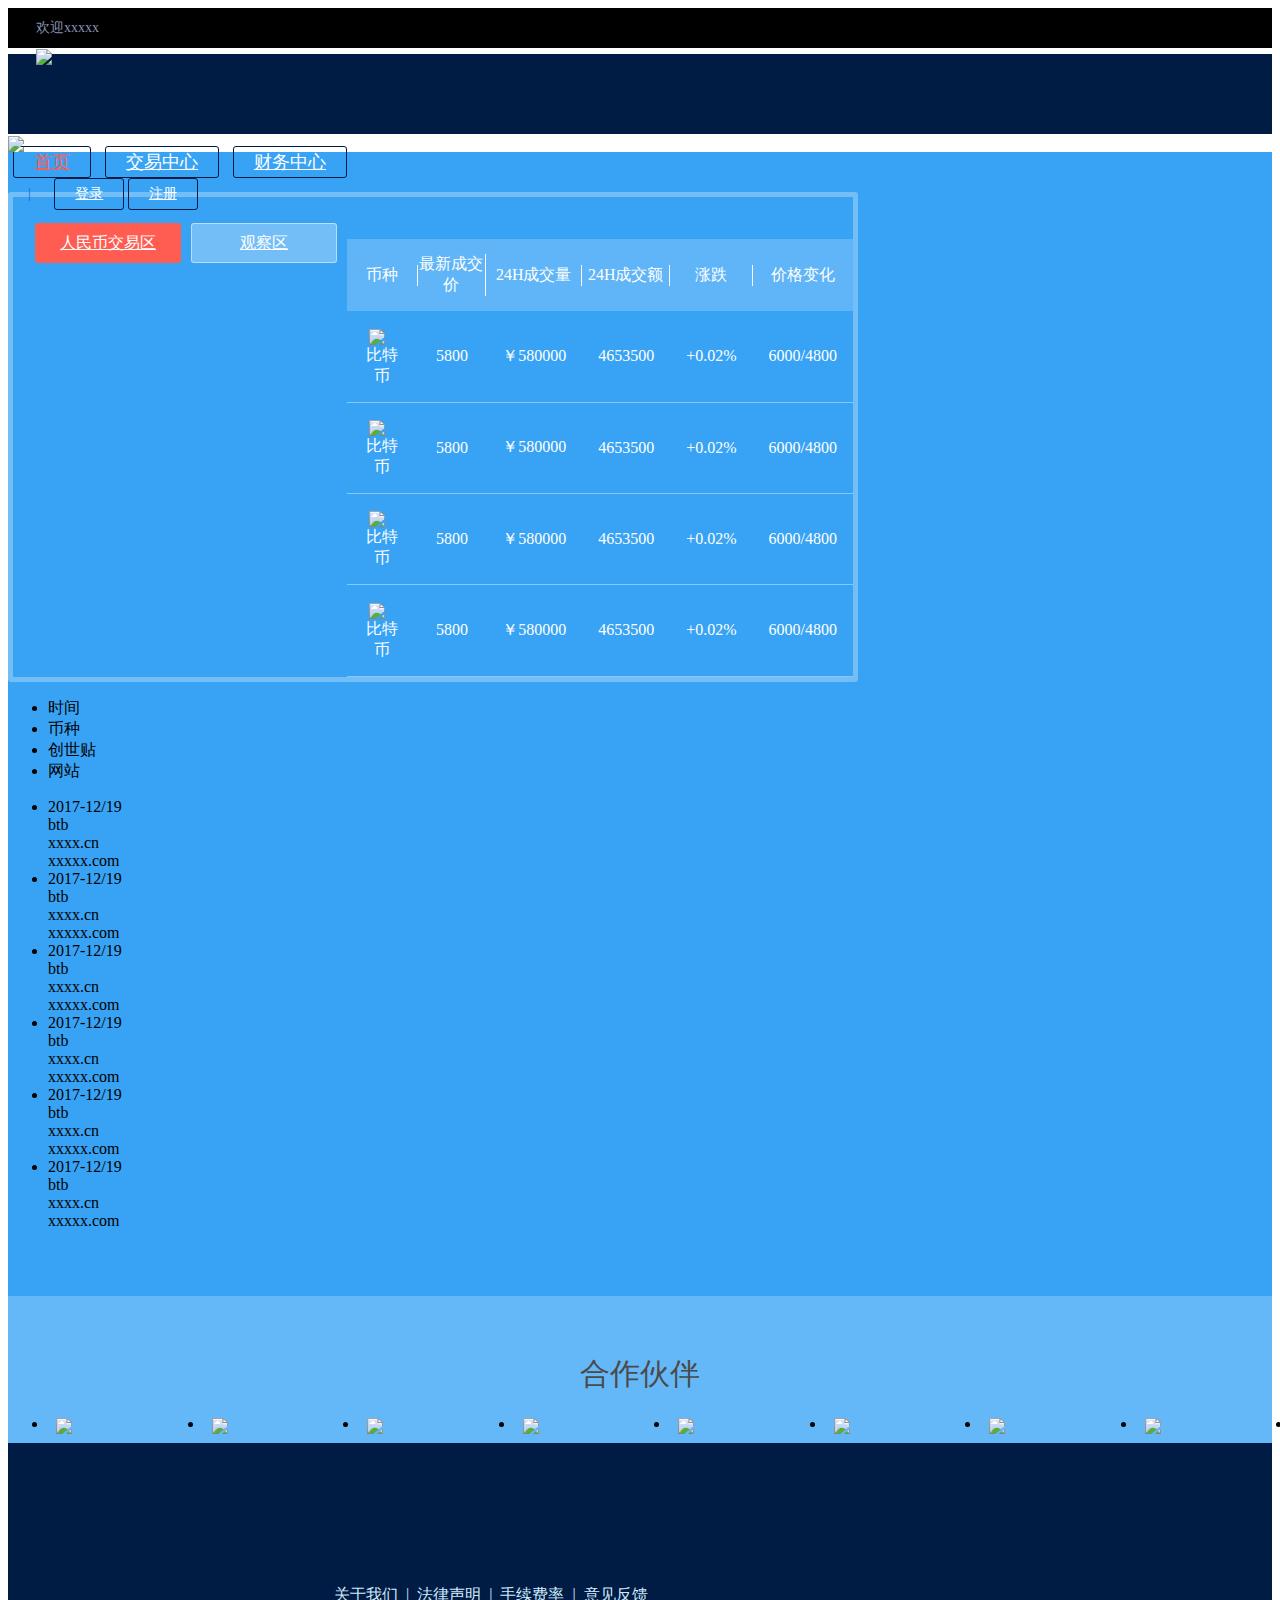
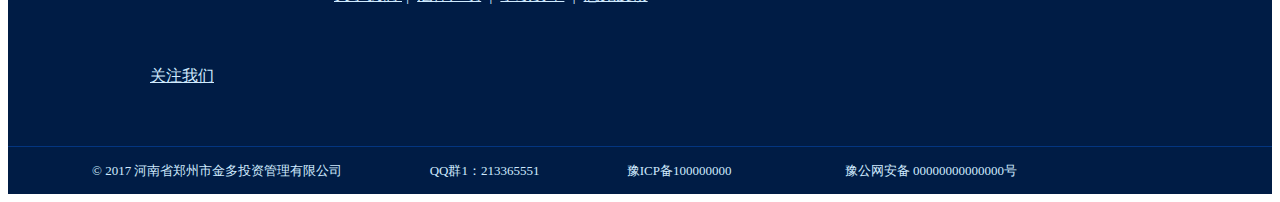
==== ailian/index.html @ 1d1005cc "tijiao Signed-off-by: Your Name <you@example.com>" ====
<!DOCTYPE html>
<html>
	<head>
		<meta charset="utf-8" />
		<title></title>
		<link rel="stylesheet" href="css/init.css" />
		<link rel="stylesheet" href="css/main.css" />
		<link rel="stylesheet" type="text/css" href="css/fugai.css"/>
		<script type="text/javascript" src="js/jquery-1.7.2.js" ></script>
		
	</head>
	<body>
		<div class="head clearfix">
			<div class="left head_lf">
				<!--BTC: ¥<span class="num_down">7,861</span>&nbsp;|&nbsp;ETH: ¥<span class="num_down">308.1</span>&nbsp;|&nbsp;ETC: ¥<span class="num_up">14.1</span>-->
					<!--登陆人信息-->
					欢迎xxxxx
			</div>
			<div class="right language clearfix">
				<span class="language_t right clearfix">
					<img src="images/language_03.png" class="left" />
					<em class="left"></em>
				</span>
				<div class="language_yin">
					<p>
						<a href="#">
							<img src="images/language_03.png" />
							<span>China</span>
						</a>
					</p>
					<p>
						<a href="#">
							<img src="images/languages3_07.png" />
							<span>English</span>
						</a>
					</p>
				</div>
			</div>
		</div>
	    <div class="menu">
	    	<div class="jz clearfix">
	    		<a href="index.html" class="left logo"></a>
	    		<div class="right menu_rt clearfix">
	    			<div class="left menu_main">
	    				<a href="index.html" class="ahover">首页</a>
	    				<a href="jiaoyi.html">交易中心</a>
	    				<!--<a href="zhongchou.html">众筹中心 </a>-->
	    				<a href="caiwu.html">财务中心</a>
	    			</div>
	    			<div class="left zhuce">
	    				<span>|</span>
	    				<a href="#">登录 </a>
	    				<a href="#">注册</a>
	    			</div>
	    		</div>
	    	</div>
	    </div>
	    <div class="banner">
	    	<img src="images/index1.jpg" />
	    </div>
	    <div class="main">
	        <div class="index_two">
	        	<div class="jz clearfix">
	        		<div class="left index_two_lf">
	        			<div class="index_two_lf_tl clearfix">
	        				<a href="javascript:;" class="left ahover">
	        					人民币交易区
	        				</a>
	        				<a href="javascript:;" class="left">
	        					观察区
	        				</a>
	        			</div>
	        			<div class="index_two_lf_main">
	        				<div class="index_two_lf_con zxian active">
	        					<table cellpadding="0px" cellspacing="0px" class="zx_table" width="100%">
	        						<tr>
	        							<th>
	        								<span>币种</span>
	        							</th>
	        							<th>
	        								<span> 最新成交价</span>
	        							</th>
	        							<th>
	        								<span> 24H成交量	</span>
	        							</th>
	        							<th>
	        								<span>24H成交额</span>
	        							</th>
	        							<th>
	        								<span>涨跌</span>
	        							</th>
	        							<th>
	        								<span>价格变化</span>
	        							</th>
	        						</tr>
	        						<tr>
	        							<td>
	        								<img src="images/zxico_03.png" />比特币
	        							</td>
	        							<td> 5800</td>
	        							<td>￥580000</td>
	        							<td> 4653500</td>
	        							<td> +0.02% </td>
	        							<td> 6000/4800</td>
	        						</tr>
	        						<tr>
	        							<td>
	        								<img src="images/zxico_03.png" />比特币
	        							</td>
	        							<td> 5800</td>
	        							<td>￥580000</td>
	        							<td> 4653500</td>
	        							<td> +0.02% </td>
	        							<td> 6000/4800</td>
	        						</tr>
	        						<tr>
	        							<td>
	        								<img src="images/zxico3_07.png" />比特币
	        							</td>
	        							<td> 5800</td>
	        							<td>￥580000</td>
	        							<td> 4653500</td>
	        							<td> +0.02% </td>
	        							<td> 6000/4800</td>
	        						</tr>
	        						<tr>
	        							<td>
	        								<img src="images/zxico_08.png" />比特币
	        							</td>
	        							<td> 5800</td>
	        							<td>￥580000</td>
	        							<td> 4653500</td>
	        							<td> +0.02% </td>
	        							<td> 6000/4800</td>
	        						</tr>
	        						<tr>
	        							<td>
	        								<img src="images/zxico3_10.png" />比特币
	        							</td>
	        							<td> 5800</td>
	        							<td>￥580000</td>
	        							<td> 4653500</td>
	        							<td> +0.02% </td>
	        							<td> 6000/4800</td>
	        						</tr>
	        						<tr>
	        							<td>
	        								<img src="images/zxico_12.png" />比特币
	        							</td>
	        							<td> 5800</td>
	        							<td>￥580000</td>
	        							<td> 4653500</td>
	        							<td> +0.02% </td>
	        							<td> 6000/4800</td>
	        						</tr>
	        					</table>
	        				</div>
	        				<div class="index_two_lf_con">
	        					1
	        				</div>
	        			</div>
	        		</div>
	        		<!--现在的-->
	        		<div class="right index_two_rt">
	        			<div class="index_two_rt_main">
	        				<ul class="right_title">
	        					<li>
	        						时间
	        					</li>
	        					<li>
	        						币种
	        					</li>
	        					<li>
	        						创世贴
	        					</li>
	        					<li>
	        						网站
	        					</li>
	        				</ul>
	        				<ul class="right_content">
	        					<li>
	        						<div class="time">
	        							2017-12/19
	        						</div>
	        						<div class="bz">
	        							btb
	        						</div>
	        						<div class="cst">
	        							xxxx.cn
	        						</div>
	        						<div class="adress">
	        							xxxxx.com
	        						</div>
	        					</li>
	        					<li>
	        						<div class="time">
	        							2017-12/19
	        						</div>
	        						<div class="bz">
	        							btb
	        						</div>
	        						<div class="cst">
	        							xxxx.cn
	        						</div>
	        						<div class="adress">
	        							xxxxx.com
	        						</div>
	        					</li>
	        					<li>
	        						<div class="time">
	        							2017-12/19
	        						</div>
	        						<div class="bz">
	        							btb
	        						</div>
	        						<div class="cst">
	        							xxxx.cn
	        						</div>
	        						<div class="adress">
	        							xxxxx.com
	        						</div>
	        					</li>
	        					<li>
	        						<div class="time">
	        							2017-12/19
	        						</div>
	        						<div class="bz">
	        							btb
	        						</div>
	        						<div class="cst">
	        							xxxx.cn
	        						</div>
	        						<div class="adress">
	        							xxxxx.com
	        						</div>
	        					</li>
	        					<li>
	        						<div class="time">
	        							2017-12/19
	        						</div>
	        						<div class="bz">
	        							btb
	        						</div>
	        						<div class="cst">
	        							xxxx.cn
	        						</div>
	        						<div class="adress">
	        							xxxxx.com
	        						</div>
	        					</li>
	        					<li>
	        						<div class="time">
	        							2017-12/19
	        						</div>
	        						<div class="bz">
	        							btb
	        						</div>
	        						<div class="cst">
	        							xxxx.cn
	        						</div>
	        						<div class="adress">
	        							xxxxx.com
	        						</div>
	        					</li>
	        					
	        				</ul>
	        				
	        				
	        				
	        				
	        				
	        				
	        				
	        				
	        				
	        				
	        				
	        				
	        				
	        				
	        				
	        				
	        				
	        				
	        				
	        			</div>	
	        		</div>	
	        		<!--之前的
	        	    <!--<div class="right index_two_rt">
	        	    	<div class="index_two_rt_main">
	        	    	<div class="index_two_rt_t clearfix">
	        	    		<span class="left">公告</span>
	        	    		<a href="#" class="right">MORE</a>
	        	    	</div>
	        	    	<div class="index_two_rt_b">
	        	    		<ul>
	        	    			<li class="clearfix">
	        	    				<a href="#" class="left">
	        	    					[新闻] 本期币交股已经分红，共计2...
	        	    				</a>
	        	    				<span class="right">02/03</span>
	        	    			</li>
	        	    			<li class="clearfix">
	        	    				<a href="#" class="left">
	        	    					[新闻] 本期币交股已经分红，共计2...
	        	    				</a>
	        	    				<span class="right">02/03</span>
	        	    			</li>
	        	    			<li class="clearfix">
	        	    				<a href="#" class="left">
	        	    					[新闻] 本期币交股已经分红，共计2...
	        	    				</a>
	        	    				<span class="right">02/03</span>
	        	    			</li>
	        	    			<li class="clearfix">
	        	    				<a href="#" class="left">
	        	    					[新闻] 本期币交股已经分红，共计2...
	        	    				</a>
	        	    				<span class="right">02/03</span>
	        	    			</li>
	        	    		</ul>
	        	    	</div>
	        	        </div>
	        	        <div class="index_two_rt_main">
	        	    	<div class="index_two_rt_t clearfix">
	        	    		<span class="left">消息</span>
	        	    		<a href="#" class="right">MORE</a>
	        	    	</div>
	        	    	<div class="index_two_rt_b">
	        	    		<ul>
	        	    			<li class="clearfix">
	        	    				<a href="#" class="left">
	        	    					[新闻] 本期币交股已经分红，共计2...
	        	    				</a>
	        	    				<span class="right">02/03</span>
	        	    			</li>
	        	    			<li class="clearfix">
	        	    				<a href="#" class="left">
	        	    					[新闻] 本期币交股已经分红，共计2...
	        	    				</a>
	        	    				<span class="right">02/03</span>
	        	    			</li>
	        	    			<li class="clearfix">
	        	    				<a href="#" class="left">
	        	    					[新闻] 本期币交股已经分红，共计2...
	        	    				</a>
	        	    				<span class="right">02/03</span>
	        	    			</li>
	        	    			<li class="clearfix">
	        	    				<a href="#" class="left">
	        	    					[新闻] 本期币交股已经分红，共计2...
	        	    				</a>
	        	    				<span class="right">02/03</span>
	        	    			</li>
	        	    		</ul>
	        	    	</div>-->
	        	        <!--</div>-->
	        	    </div>
	        	</div>
	        </div>
	        <div class="index_partner">
	        	<p class="index_partner_tl">合作伙伴</p>
	        	<ul class="index_partner_ul clearfix jz">
	        		<li>
	        			<a href="#">
	        				<img src="images/index_37.png" />
	        			</a>
	        		</li>
	        		<li>
	        			<a href="#">
	        				<img src="images/index_39.png" />
	        			</a>
	        		</li>
	        		<li>
	        			<a href="#">
	        				<img src="images/index_41.png" />
	        			</a>
	        		</li>
	        		<li>
	        			<a href="#">
	        				<img src="images/index3_44.png" />
	        			</a>
	        		</li>
	        		<li>
	        			<a href="#">
	        				<img src="images/index_43.png" />
	        			</a>
	        		</li>
	        		<li>
	        			<a href="#">
	        				<img src="images/index_45.png" />
	        			</a>
	        		</li>
	        		<li>
	        			<a href="#">
	        				<img src="images/index_47.png" />
	        			</a>
	        		</li>
	        		<li>
	        			<a href="#">
	        				<img src="images/index_49.png" />
	        			</a>
	        		</li>
	        		<li>
	        			<a href="#">
	        				<img src="images/index3_55.png" />
	        			</a>
	        		</li>
	        	</ul>
	        </div>
	    </div>
	    <div class="footer">
	    	<div class="footer_t">
	    		<div class="footer_t_main clearfix">
	    			<a href="index.html" class="footer_logo left"></a>
	    			<div class="left footer_menu clearfix">
	    				<a href="#">关于我们 </a><span>&nbsp;|&nbsp;</span>
	    				<a href="#">法律声明</a><span> &nbsp;|&nbsp;</span>
	    				<a href="#">手续费率</a><span> &nbsp;|&nbsp;</span>
	    				<a href="#">意见反馈</a>
	    			</div>
	    			<a href="#" class="right wb">关注我们</a>
	    		</div>
	    	</div>
	    	<div class="footer_b">
	    		<div class="jz clearfix">
	    			<span>© 2017 河南省郑州市金多投资管理有限公司 </span>
	    			<span>QQ群1：213365551 </span>
	    			<span>豫ICP备100000000 </span>
	    			<span class="beian">豫公网安备 00000000000000号</span>
	    		</div>
	    	</div>
	    </div>
	    <script type="text/javascript" src="js/main.js" ></script>
	</body>
</html>
---- ailian/css/main.css ----
/*首页*/
.head{height: 40px;background: #000001;padding: 0px 28px;font-size: 14px;}
.head_lf{line-height: 40px;color: #8591b1;}
.head_lf span{display: inline-block;}
.num_down{background: url(../images/index3_03.png) no-repeat left center;padding-left: 10px;margin-left: 2px;}
.num_up{background: url(../images/index_11.png) no-repeat left center;padding-left: 10px;margin-left: 2px;}
.language{width: 140px;height: 40px;position: relative;cursor: pointer;}
.language_t em{display: block;background: url(../images/index_06.png) no-repeat;width: 9px;height: 5px;margin-top: 7.5px;margin-left: 5px;}
.language_t img{vertical-align: middle;}
.language_t{margin-right: 20px;margin-top: 10px;}
.language_yin{position: absolute;width: 100%;left: 0px;padding: 5px 0px;top: 40px;background: rgba(0,0,0,.7);filter: progid:DXImageTransform.Microsoft.gradient(enabled='true', startColorstr='#7f000000', endColorstr='#7f000000');_background: #000;display: none;z-index: 100;}
.language_yin a{display: block;padding: 5px 0px;color: #fff;padding-left: 24px;}
.language_yin img{display: inline-block;vertical-align: middle;margin-right: 8px;}
.language:hover .language_yin{display: block;}
.language_yin a:hover{color: #eb5c38;}
.jz{width: 1400px;margin: 0px auto;}
.menu{background: #001c45;height: 80px;}
.logo{display: block;background: url(../images/index_18.png) no-repeat;width: 100px;height: 68px;margin-top: 6px;}
.menu_rt{line-height: 30px;margin-top: 24px;}
.menu_main a{display: inline-block;padding: 0px 20px;margin: 0px 5px;border: 1px solid #001c45;border-radius: 3px;font-size: 18px;color: #fff;}
.menu_main a:hover{color: #ff5c52;}
.menu_main .ahover{color: #ff5c52;}
.zhuce span{color: #0e69d2;margin-right: 20px;}
.zhuce{font-size: 14px;margin-left: 20px;}
.zhuce a{color: #fff;display: inline-block;padding: 0px 20px;border: 1px solid #001c45;border-radius: 3px;}
.zhuce a:hover{color: #ff5c52;}
.banner img{width: 100%;vertical-align: middle;}
.index_one{background: url(../images/index2.jpg) no-repeat center;background-size: cover;}
.index_one_main{padding: 42px 150px;width: 900px;}
.index_one_lf{display: block;background: url(../images/index3_26.png) no-repeat;width: 145px;height: 145px;}
.index_one_rt{font-size: 14px;color: #333333;text-indent: 2em;line-height: 32px;width: 640px;padding-top: 20px;}
.index_news{padding: 25px 0px;font-size: 16px;line-height: 32px;}
.index_news_ico{background: url(../images/index_30.png) no-repeat 24px center;padding-left: 60px;color: #eb5c38;}
.index_news_rt{width: 1040px;height: 160px;overflow: hidden;margin-left: 20px;}
.index_news_rt li{height: 32px;overflow: hidden;}
.index_two{padding: 40px 0px;background: #38a3f5;}
.index_two_lf{width: 60%;border: 5px solid  rgba(255,255,255,0.3);border-radius: 3px;}
.index_two_lf_tl{padding: 26px 22px 16px 22px;}
.index_two_lf_tl a{display: block;float: left;line-height: 38px;width: 144px;text-align: center;border-radius: 3px;color: #fff;font-size: 16px;background: rgba(255,255,255,0.3);margin-right: 10px;border: 1px solid rgba(255,255,255,0.5);}
.index_two_lf_tl a:hover{background: #ff5c52;border: 1px solid #ff5c52;color: #fff;}
.index_two_lf_tl .ahover{background: #ff5c52;border: 1px solid #ff5c52;color: #fff;}
.index_two_lf_con{display: none;height: 438px;overflow-y: auto;}
.tixian_con{display: none;}
.zc_b_main{display: none;}
.zc_b_main_con{display: none;}
.zc_con_two_b_main{display: none;}
.jy_lf_two_b_con{display: none;}
.active{display: block;}
.index_two_rt_main{width: 370px;border-radius: 5px;overflow: hidden;margin-bottom: 10px;}
.index_two_rt_t{padding: 10px 20px;background: rgba(255,255,255,0.3);font-size: 18px;color: #fff;margin-bottom: 3px;}
.index_two_rt_t a{color: #ff5c52;font-size: 12px;margin-top: 8px;}
.index_two_rt_t a:hover{color: #ff5c52;text-decoration: underline;}
.index_two_rt_b{background: rgba(255,255,255,0.3);padding:10px 20px;line-height: 35px;font-size: 14px;}
.index_two_rt_b li{color: #fff;}
.index_two_rt_b a{display: block;width: 230px;height: 35px;white-space:nowrap; overflow:hidden; text-overflow:ellipsis;color: #fff;}
.index_two_rt_b a:hover{color: #eb5c38;}
.index_partner{padding: 28px 0px;background: #65b8f8;}
.index_partner_tl{font-size: 30px;text-align: center;color: #4b4a4a;margin-bottom: 20px;}
.index_partner_ul li{float: left;width: 11.11%;}
.index_partner_ul a{display: block;margin: 0px 8px;}
.index_partner_ul img{width: 100%;vertical-align: middle;}
.footer{background: #001c45;color: #cfeafe;}
.footer_t{border-bottom: 1px solid #033580;padding: 30px 0px;font-size: 16px;}
.footer_t_main{padding: 0px 70px 0px 110px;width: 1020px;margin: 0px auto;}
.footer_logo{display: block;background: url(../images/index_67.png) no-repeat;width: 117px;height: 81px;}
.footer_menu{margin-left: 184px;line-height: 81px;}
.footer_t a{color: #cfeafe;}
.footer_t a:hover{color: #fff;}
.wb{display: inline-block;background: url(../images/index3_67.png) no-repeat right center;padding-right: 42px;line-height: 81px;}
.footer_b{padding: 12px 0px;font-size: 13px;line-height: 23px;}
.footer_b span{display: inline-block;margin-left: 84px;}
.beian{background: url(../images/index3_71.png) no-repeat;padding-left: 26px;}
.head_per a{padding: 0px;border-radius: 0px;border: none;}
.head_per .email{background: url(../images/caiwu_06.png) no-repeat;width: 22px;height: 18px;position: relative;margin-top: 8px;margin-left: 12px;margin-right: 43px;}
.head_per span{margin-top: 1px;}
.head_per .email em{display: block;width: 20px;line-height: 20px;border-radius: 50%;color: #fff;font-size: 12px;text-align: center;background: #fd5a5c;position: absolute;top: -12px;right: -12px;z-index: 10;font-style: normal;}
.tx img{width: 40px;height: 40px;border-radius: 50%;margin-right: 10px;vertical-align: middle;}
.tx{margin-top: -4px;line-height: 40px;}
.tx span{color: #fff;font-size: 14px;}
.caiwu_main{padding: 20px 0px;width: 1176px;margin: 0px auto;}
.caiwu_lf{width: 208px;background: #fff;border: 1px solid #dad9d9;border-radius: 3px;padding: 0px 20px 46px 20px;}
.caiwu_lf_tl{padding: 25px 0px 5px 10px;border-bottom: 1px solid #dad9d9;font-size: 16px;}
.caiwu_lf li a{color: #858585;font-size: 13px;padding: 0px 10px;}
.caiwu_lf img{display: inline-block;vertical-align: -5px;}
.caiwu_lf li{margin-top: 15px;}
.caiwu_lf .img_h{display: none;}
.caiwu_lf a:hover .img_h{display: inline-block;}
.caiwu_lf a:hover .img_q{display: none;}
.caiwu_lf a:hover{color: #38a3f5;}
.caiwu_lf .ahover .img_h{display: inline-block;}
.caiwu_lf .ahover .img_q{display: none;}
.caiwu_lf .ahover{color: #38a3f5;}
.caiwu_rt{width: 908px;margin-right: ;}
.caiwu_rt_main{background: #fff;padding: 25px 10px;border: 1px solid #dad9d9;border-radius: 3px;margin-bottom: 18px;}
.caiwu_rt_tl{border-bottom: 2px solid #38a3f5;padding:0px 10px 12px 10px;color: #282828;font-size: 18px;line-height: 26px;}
.caiwu_rt_tl span{color: #afaeae;font-size: 14px;}
.zichan_table th{padding: 14px 14px;font-size: 14px;border-bottom: 1px solid #dddddd;font-weight: normal;text-align: left;}
.caozuo a{display: inline-block;line-height: 22px;padding: 0px 5px;border-radius: 3px;}
.zichan_table td{padding: 10px 14px;font-size: 14px;border-bottom: 1px solid #dddddd;text-align: left;}
.btn_blue{background: #54b3e8;color: #fff;}
.btn_blue:hover{background: #70c7f7;color: #fff;}
.btn_red{background: #e83d2c;color: #fff;width: 80px;text-align: center;}
.btn_red:hover{background: #f94331;color: #fff;}
.btn_green{background: #15c288;color: #fff;width: 80px;text-align: center;}
.btn_green:hover{background: #17df9c;color: #fff;}
.btn_yellow{background: #fd9271;color: #fff;}
.btn_yellow:hover{background: #f57249;color: #fff;}
.color_green{color: #15c288;}
.zichan_table tr:nth-child(even) td { background-color: #f9f9f9; }
.tixian_a a{display: inline-block;float: left;padding: 0px 16px;border-radius: 3px;color: #807f7f;font-size: 14px;}
.tixian_a a:hover{background: #38a3f5;color: #fff;}
.tixian_a .ahover{background: #38a3f5;color: #fff;}
.tixian_form{padding: 45px 0px 45px 160px;}
.tixian_gp{margin-bottom: 20px;}
.tixian_gp select{width: 166px;height: 36px;border: 1px solid #dddcdc;color: #7e7d7d;font-size: 14px;}
.tixian_gp .keyong{border: 1px solid #dddcdc;height: 24px;width: 208px;padding: 5px;line-height: 24px;color: #7e7d7d;font-size: 14px;}
.keyong span{color: #38a3f5;}
.tixian_name{display: block;width: 85px;text-align: right;font-size: 14px;color: #4f4f4f;line-height: 36px;}
.tixian_gp input{width: 250px;padding: 5px;line-height: 24px;height: 24px;border: 1px solid #dddcdc;border-radius: 3px;margin-left: 5px;font-size: 14px;color: #7e7d7d;}
.tixian_gp .dizhi{border: 1px solid #dddcdc;font-size: 14px;border-radius: 3px;height: 36px;width: 262px;margin-left: 5px;color: #7e7d7d;}
.shuoming{color: #878889;font-size: 14px;line-height: 36px;margin-left: 9px;}
.wj{color: #38a3f5;font-size: 14px;margin-left: 9px;line-height: 36px;}
.wj:hover{text-decoration: underline;}
.tianjia{padding-left: 90px;}
.tianjia a{display: block;color: #fff;font-size: 16px;background: #fc6460;width: 262px;line-height: 36px;border-radius: 5px;text-align: center;}
.tianjia a:hover{color: #fff;background: #f1443f;}
.tixian_table{border-bottom: 1px solid #d7d8d8;}
.tixian_table th{font-weight: normal;color: #666;padding: 10px 10px;background: #f9f9f9;}
.tixian_table td{color: #666;padding: 10px 20px;text-align: center;}
.page{text-align: right;padding-top: 20px;}
.page a{display: inline-block;text-align: center;line-height: 24px;border: 1px solid #cccccc;padding: 0px 6px;}
.page a:hover{background: #cccccc;color: #333;}
.page .ahover{background: #cccccc;color: #333;}
.tixian_do li{float: left;width: 33.3%;font-size: 14px;margin-top: 30px;}
.tixian_do a{display: block;margin: 0px 17px;border: 1px solid #d2d2d2;border-radius: 10px;background: #f9f9f9;overflow: hidden;text-align: center;color: #848383;height: 180px;}
.tixian_do_t{padding: 25px 0px 14px 0px;}
.tixian_do_t img{margin-bottom: 16px;}
.tixian_do{padding: 30px 0px;}
.tixian_do_b{background: #eeecec;height: 38px;border-top: 1px solid #d2d2d2;line-height: 38px;overflow: hidden;}
.tixian_do .add_ka{padding-top: 50px;height: 130px;}
.tixian_do .add_ka img{margin-bottom: 22px;}
.bg{position: fixed;width: 100%;height: 100%;left: 0px;top: 0px;z-index: 3000;background: rgba(0,0,0,.7);filter: progid:DXImageTransform.Microsoft.gradient(enabled='true', startColorstr='#7f000000', endColorstr='#7f000000');_background: #000;display: none;}
.add_place_alert{width: 496px;position: fixed;left: 50%;margin-left: -248px;top: 50%;z-index: 4000;margin-top: -289px;display: none;}
.add_place_alert_tl{background: #38a3f5;line-height: 38px;padding: 0px 24px;color: #fff;font-size: 16px;}
.add_place_alert_b{background: #fff;padding: 28px 0px 28px 40px;}
.chongzhi_form{padding: 40px 0px 40px 30px;}
.yzm input{width: 115px;}
.zhanghao_nr{font-size: 14px;color: #7e7d7d;margin-left: 5px;line-height: 36px;}
.tixian_gp .duanxin_s{width: 158px;border-top-right-radius: 0px;border-bottom-right-radius: 0px;}
.tixian_gp .duanxin_button{margin-left: 0px;border-top-left-radius: 0px;border-bottom-left-radius: 0px;width: 82px;background: #f9f9f9;}
.zc_t{background: #fff;border: 1px solid #d3d3d3;padding: 0px 35px;margin-bottom: 35px;height: 77px;}
.zc_t a{float: left;display: inline-block;line-height: 77px;padding: 0px 25px;color: #3f3f3f;font-size: 16px;height: 77px;padding-bottom: 15px;}
.zc_t a:hover{background: url(../images/zc_03.png) no-repeat center bottom;color: #fd5a5c;padding-bottom: 15px;}
.zc_t .ahover{background: url(../images/zc_03.png) no-repeat center bottom;color: #fd5a5c;}
.zc_b_main_tl{border-bottom: 1px solid #dcdcdc;}
.zc_b_main_tl a{color: #585858;font-size: 16px;width: 116px;text-align: center;border: 1px solid #dcdcdc;display: block;float: left;line-height: 42px;background: #fff;}
.zc_b_main_tl a:hover{border-bottom: 3px solid #38a3f5;line-height: 42px;height: 40px;}
.zc_b_main_tl .ahover{border-bottom: 3px solid #38a3f5;line-height: 42px;height: 40px;}
.zc_b_main_con_t{padding: 22px 16px;}
.zc_b_main_con_t span{display: inline-block;background: url(../images/zc_07.png) no-repeat left center;line-height: 18px;padding-left: 26px;color: #3f3f3f;font-size: 14px;}
.toutiao{background: #fff;border: 1px solid #d7d8d8;margin-bottom: 25px;}
.toutiao_img img{width: 377px;height: 210px;vertical-align: middle;}
.toutiao_img{display: block;position: relative;}
.toutiao_rt{padding: 20px 0px;}
.toutiao_jianjie{width: 516px;margin-left: 15px;;}
.toutiao_jianjie_tl a{color: #0b0e1d;font-size: 16px;}
.toutiao_jianjie_text{font-size: 14px;color: #9c9c9c;padding-top: 14px;line-height: 24px;height: 48px;overflow: hidden;margin-bottom: 22px;}
.toutiao_jianjie_text span{color: #3f3f3f;}
.toutiao_jianjie_text_main{padding-left: 70px;}
.jindu_main{width: 350px;height: 10px;background: #efecec;margin-top: 5px;}
.jindu_main_con{height: 10px;background: url(../images/zc_14.png) repeat-x;}
.jindu_span{color: #a3a2a2;font-size: 13px;margin-left: 20px;}
.jindu{line-height: 20px;}
.jianjie_mess li{float: left;width: 33.3%;color: #5a5959;margin-top: 22px;font-size: 13px;}
.color_red{color: #fd5a5c;}
.color_hui{color: #a5a4a4;}
.toutiao_canjia{border-left: 1px solid #d7d8d8;height: 102px;padding: 68px 44px 0px 44px;margin-top: 20px;}
.toutiao_canjia a{display: block;line-height: 34px;border-radius: 5px;font-size: 16px;text-align: center;width: 106px;}
.zhongc_ul li{float: left;width: 33.3%;margin-bottom: 15px;}
.zhongc_ul_main{width: 377px;border: 1px solid #dcdcdc;margin: 0px auto;background: #fff;}
.zhongc_ul_main_t img{width: 377px;height: 210px;vertical-align: middle;}
.zhongc_ul_main_t{position: relative;}
.zhongc_ul{width: 1232px;margin: 0px auto;}
.chenggong{display: block;background: url(../images/zc_15.png) no-repeat;width: 68px;height: 38px;text-align: center;font-size: 18px;color: #fff;text-align: center;padding-top: 10px;position: absolute;top: 0px;right: 12px;z-index: 10;}
.zhongc_ul_main_b{padding: 10px;}
.zhongc_ul_one{color: #0b0e1d;font-size: 16px;line-height: 34px;}
.zhongc_ul_one a{display: block;width: 105px;text-align: center;font-size: 16px;border-radius: 5px;}
.zhongc_ul_two{font-size: 13px;color: #a3a2a2;margin-top: 15px;margin-bottom: 10px;}
.zhongc_ul_two .jindu_main{width: 100%;}
.zhongc_ul_three li{float: left;width: 33.3%;text-align: center;color: #5a5959;font-size: 13px;margin-bottom: 0px;}
.zhongc_ul_three_li{display: block;border-right: 1px solid #d7d8d8;}
.zhongc_ul_three li:last-child .zhongc_ul_three_li{border: none;}
.shibai{display: block;background: url(../images/zc_17.png) no-repeat;width: 68px;height: 38px;text-align: center;font-size: 18px;color: #fff;text-align: center;padding-top: 10px;position: absolute;top: 0px;right: 12px;z-index: 10;}
.jiazaig{padding: 10px 0px 34px 0px;text-align: center;}
.jiazaig a{display: inline-block;line-height: 38px;background: #fff;width: 148px;text-align: center;border-radius: 5px;background: #fff;font-size: 16px;color: #258fe0;border: 1px solid #258fe0;}
.jiazaig a:hover{background: #258fe0;color: #fff;}
.zc_con_one{background: #fff;padding: 12px 0px;}
.zc_con_one_lf{display: block;width: 561px;}
.zc_con_one_lf img{width: 100%;vertical-align: middle;}
.zc_con_one_rt{width: 572px;}
.zc_con_one_rt_tl{text-align: center;font-size: 24px;color: #454545;}
.zc_con_one_rt_one{padding: 15px 0px;color: #333333;font-size: 14px;}
.zc_con_one_rt_one_lf{width: 170px;text-align: right;line-height: 34px;margin-top: 10px;}
.yuan{width: 84px;margin-left: 70px;height: 84px;position: relative;}
.am-prgoress-circle{position: relative;}
.circle-text, .circle-text-half {display: inline-block;}
.circle-text, .circle-info, .circle-text-half, .circle-info-half {top: 0; width: 100%;position: absolute;text-align: center;display: inline-block; color: #fff;}
.yuan_text{font-size: 14px;color: #333333;position: absolute;width: 100%;left: 0px;text-align: center;top: 23px;z-index: 10;}
.zc_con_one_rt_one_rt{width: 178px;line-height: 34px;margin-top: 10px;}
.zc_ul{border-bottom: 1px solid #d8d8d8;padding-bottom: 12px;margin-bottom: 25px;}
.zc_ul li{float: left;width: 20%;text-align: center;color: #333333;font-size: 14px;line-height: 30px;}
.zc_ul span{display: block;border-right: 1px solid #d8d8d8;}
.zc_ul li:last-child span{border: none;}
.xuan{padding-left: 164px;color: #333333;font-size: 14px;line-height: 24px;margin-bottom: 10px;}
.xuan_name{margin-right: 12px;}
.min,.add{width:21px;height: 21px;background-size: 21px 21px;border: none;background: none;}
.text_box{height: 24px;border: none;width: 134px;text-align: center;background: none;margin: 0px 5px;line-height: 24px;background: #eeeeee;}
.text_box:focus{background: #ddd;}
.min:focus,.add:focus{outline: none;}
.zhifu{width: 246px;line-height: 40px;border-radius: 5px;font-size: 16px;display: block;margin-left: 164px;text-align: center;}
.shjian{text-align: center;color: #b1b0b0;margin-top: 22px;}
.zc_con_two{padding: 15px 0px;}
.zc_con_two_tl a{display: block;width: 170px;text-align: center;font-size: 18px;line-height: 44px;color: #38a3f5;font-size: 18px;background: #fff;}
.zc_con_two_tl{border: 1px solid #d5d5d5;border-bottom: none;border-top-left-radius: 5px;border-top-right-radius: 5px;overflow: hidden;display: inline-block;height: 44px;}
.zc_con_two_b_text{padding: 34px;}
.zc_con_two_b{border: 1px solid #d5d5d5;background: #fff;margin-top: -5px;position: relative;z-index: 1;color: #454545;font-size: 14px;line-height: 24px;}
.zc_con_two_tl a:hover{background: #38a3f5;color: #fff;}
.zc_con_two_tl .ahover{background: #38a3f5;color: #fff;}
.zc_table{padding: 28px 40px;}
.zc_table th{border-bottom: 1px solid #eeeeee;border-right: 1px solid #eeeeee;padding: 5px 5px;text-align: left;font-weight: normal;}
.zc_table td{border-bottom: 1px solid #eeeeee;border-right: 1px solid #eeeeee;padding: 5px 5px;text-align: left;font-weight: normal;}
.zc_table table{border-top: 1px solid #eeeeee;border-left: 1px solid #eeeeee;}
.jiaoyi{padding: 10px;}
.jiaoyi_one{background: #fbecd2;border: 1px solid #fcbe94;line-height: 42px;font-size: 13px;position: relative;}
.jiaoyi_one_main{width: 424px;margin: 0px auto;color: #3b3a3a;}
.jiaoyi_one_ico{color: #eb5c38;display: inline-block;background: url(../images/jiaoyi_03-02.png) no-repeat left center;padding-left: 27px;}
.jiaoyi_one_rt{height: 42px;overflow: hidden;width: 325px;}
.jiaoyi_one_rt span{color: #848484;}
.jycha{display: block;background: url(../images/jiaoyi_03.png) no-repeat;width: 24px;height: 24px;position: absolute;z-index: 10;right: 10px;top: 10px;cursor: pointer;}
.jy_lf{width: 20%;}
.jy_lf_one{background: #ffffff;padding: 20px;border: 1px solid #dddcdc;font-size: 14px;color: #484848;line-height: 30px;margin-bottom: 10px;border-radius: 3px;}
.jy_b{margin-top: 10px;}
.ssbtn{width: 80px;height: 30px;background: #fc6565;text-align: center;line-height: 30px;font-size: 16px;color: #fff;}
.ssbtn em{display: inline-block;background: url(../images/jiaoyi_18.png) no-repeat;width: 25px;height: 25px;vertical-align: -6px;margin-left: 5px;}
.ssbtn:hover{background: #fc6565;}
.jy_lf_one_main input{background: #f9f9f9;border: 1px solid #dedcdc;padding: 5px 3%;height: 18px;line-height: 18px;width: 94%;}
.jy_lf_one_in{padding: 0px 88px 0px 74px;}
.jy_lf_two{background: #ffffff;border: 1px solid #dddcdc;border-radius: 3px;}
.jy_lf_two_tl{border-bottom: 1px solid #dddcdc;line-height: 30px;}
.jy_lf_two_tl a{color: #474646;font-size: 14px;padding: 0px 10px;display: inline-block;}
.jy_lf_two_tl a:hover{color: #fc6565;border-bottom: 1px solid #fc6565;}
.jy_lf_two_tl .ahover{color: #fc6565;border-bottom: 1px solid #fc6565;}
.jy_lf_two_b_tl{background: #eeeeee;}
.bizhong{width: 25%;height: 30px;white-space:nowrap; overflow:hidden; text-overflow:ellipsis;}
.jiage{width: 50%;height: 30px;white-space:nowrap; overflow:hidden; text-overflow:ellipsis;}
.diezhang{width:25%;height: 30px;white-space:nowrap; overflow:hidden; text-overflow:ellipsis;}
.jy_lf_two_b_con{text-align: center;line-height: 30px;height: 690px;overflow-y: auto;}
.jy_lf_two_b_li:nth-child(even){background: #f8f7f7;}
.jy_middle{width: 53%;margin-left: 1%;}
.jy_middle_one{background: #ffffff;border: 1px solid #dddcdc;border-radius: 3px;padding: 6px 16px;margin-bottom: 5px;}
.bite{background: url(../images/jiaoyi_12.png) no-repeat left top;padding-left: 45px;color: #999999;height: 45px;}
.bite p{color: #333333;font-size: 16px;}
.jy_middle_one_rt{color: #999999;margin-left: 2%;}
.jy_middle_one_rt p{color: #333333;font-size: 16px;}
.biaoge{height: 330px;}
.jy_middle_two{background: #ffffff;border: 1px solid #dddcdc;border-radius: 3px;margin-bottom: 5px;}
.jy_middle_two_main{width: 50%;color: #333232;font-size: 14px;}
.jy_middle_two_main_con{border-right: 1px solid #e1e1e1;padding: 0px 10px;height: 245px;}
.jy_middle_two_main_con_tl{border-bottom: 1px solid #e1e1e1;padding: 5px 0px;margin-bottom: 5px;}
.jy_middle_two_main_con_tl img{display: inline-block;vertical-align: -3px;margin-right: 5px;}
.jy_middle_two_gp{padding: 0px 5px;position: relative;margin-bottom: 5px;}
.jy_middle_two_gp_name{width: 38%;line-height: 18px;}
.jy_middle_two_gp input{padding: 0px 3%;width: 52%;border: 1px solid #e0dfdf;height: 26px;line-height: 16px;}
.danwei{position: absolute;line-height: 18px;color: #848484;right: 25px;top: 5px;}
.baifenbi{color: #848484;}
.jy_middle_jd{width: 58%;}
.jy_middle_jd .jindu_main{width: 100%;}
.mai{line-height: 24px;}
.mai a{display: inline-block;width: 85px;text-align: center;border-radius: 3px;}
.btn_hui{background: #f7f7f7;color: #818080;}
.btn_hui:hover{background: #e5e1e1;color: #818080;}
.jy_middle_three_main{background: #ffffff;border: 1px solid #dddcdc;border-radius: 3px;width: 49%;font-size: 14px;}
.jy_middle_three_main .jy_middle_two_main_con_tl{padding: 5px 10px;margin-bottom: 0px;}
.mai_ul{text-align: center;color: #333232;}
.mai_ul li{line-height: 28px;height: 28px;width: 22%;white-space:nowrap; overflow:hidden; text-overflow:ellipsis;float: left;}
.mai_ul .mai_ul_time{width: 34%;}
.mai_tl{background: #ffe0e0;}
.mai_ul_b li{color: #848484;}
.mai_ul_b{height: 222px;overflow-y: auto;}
.mai_ul_b .mai_ul:nth-child(2n){background: #f8f7f7;}
.buy_tl{background: #d8f4dd;}
.jy_rt{width: 25%;}
.jy_rt_one{line-height: 30px;background: #ffffff;border: 1px solid #dddcdc;border-bottom: none;margin-bottom: 5px;color: #333333;font-size: 14px;}
.jy_rt_one_tl{border-bottom: 1px solid #dddcdc;padding: 0px 10px;}
.lishi{
	box-sizing: border-box;
	padding: 0 10px;
}
.lishi_main{float: left;width: 20%;text-align: center;}
.lishi_tl{background: #eeeeee;color: #7a7b7b;}
.lishi_price{width: 22%;text-align: center;}
.lishi_time{width: 18%;text-align: center;}
.lishi_main a{color: #38a3f5;text-decoration: underline;}
.lishi_b .lishi:nth-child(2n){background: #f8f7f7;}
.lishi_b{border-bottom: 1px solid #dddcdc;max-height: 450px;overflow-y: auto;}
.jybiaoti .lishi_main{width: 17%;}
.jybiaoti .lishi_price{width: 28%;}
.jybiaoti .lishi_time{width: 20%;}
.jy_rt_two{background: #ffffff;border: 1px solid #dddcdc;border-radius: 3px;line-height: 30px;}
.jy_rt_two img{display: inline-block;vertical-align: middle;}
.jy_rt_two_ul{height: 129px;padding-top: 4px;}
.jy_rt_two_ul li{height: 25px;padding: 0px 10px;white-space:nowrap; overflow:hidden; text-overflow:ellipsis;line-height: 25px;}
.zx_table th{background: rgba(255,255,255,0.2);padding: 15px 0px;}
.zx_table th span{display: block;border-right: 1px solid #fff;color: #fff;font-weight: normal;font-size: 16px;}
.zx_table th:last-child span{border: none;}
.zx_table td{padding: 15px 16px;text-align: center;font-size: 16px;color: #fff;border-bottom: 1px solid rgba(255,255,255,0.4);}
.zx_table td img{display: inline-block;vertical-align: middle;margin-right: 10px;}
.zx_table tr:last-child td{border-bottom: none;}
.jybiaoti1{
	       max-height: 927px;
    height: 927px;
}
.jy_middle_two_gp .allprice {
    padding: 0px 3%;
    width: 52%;
    border: 1px solid #e0dfdf;
    height: 26px;
    line-height: 16px;
}
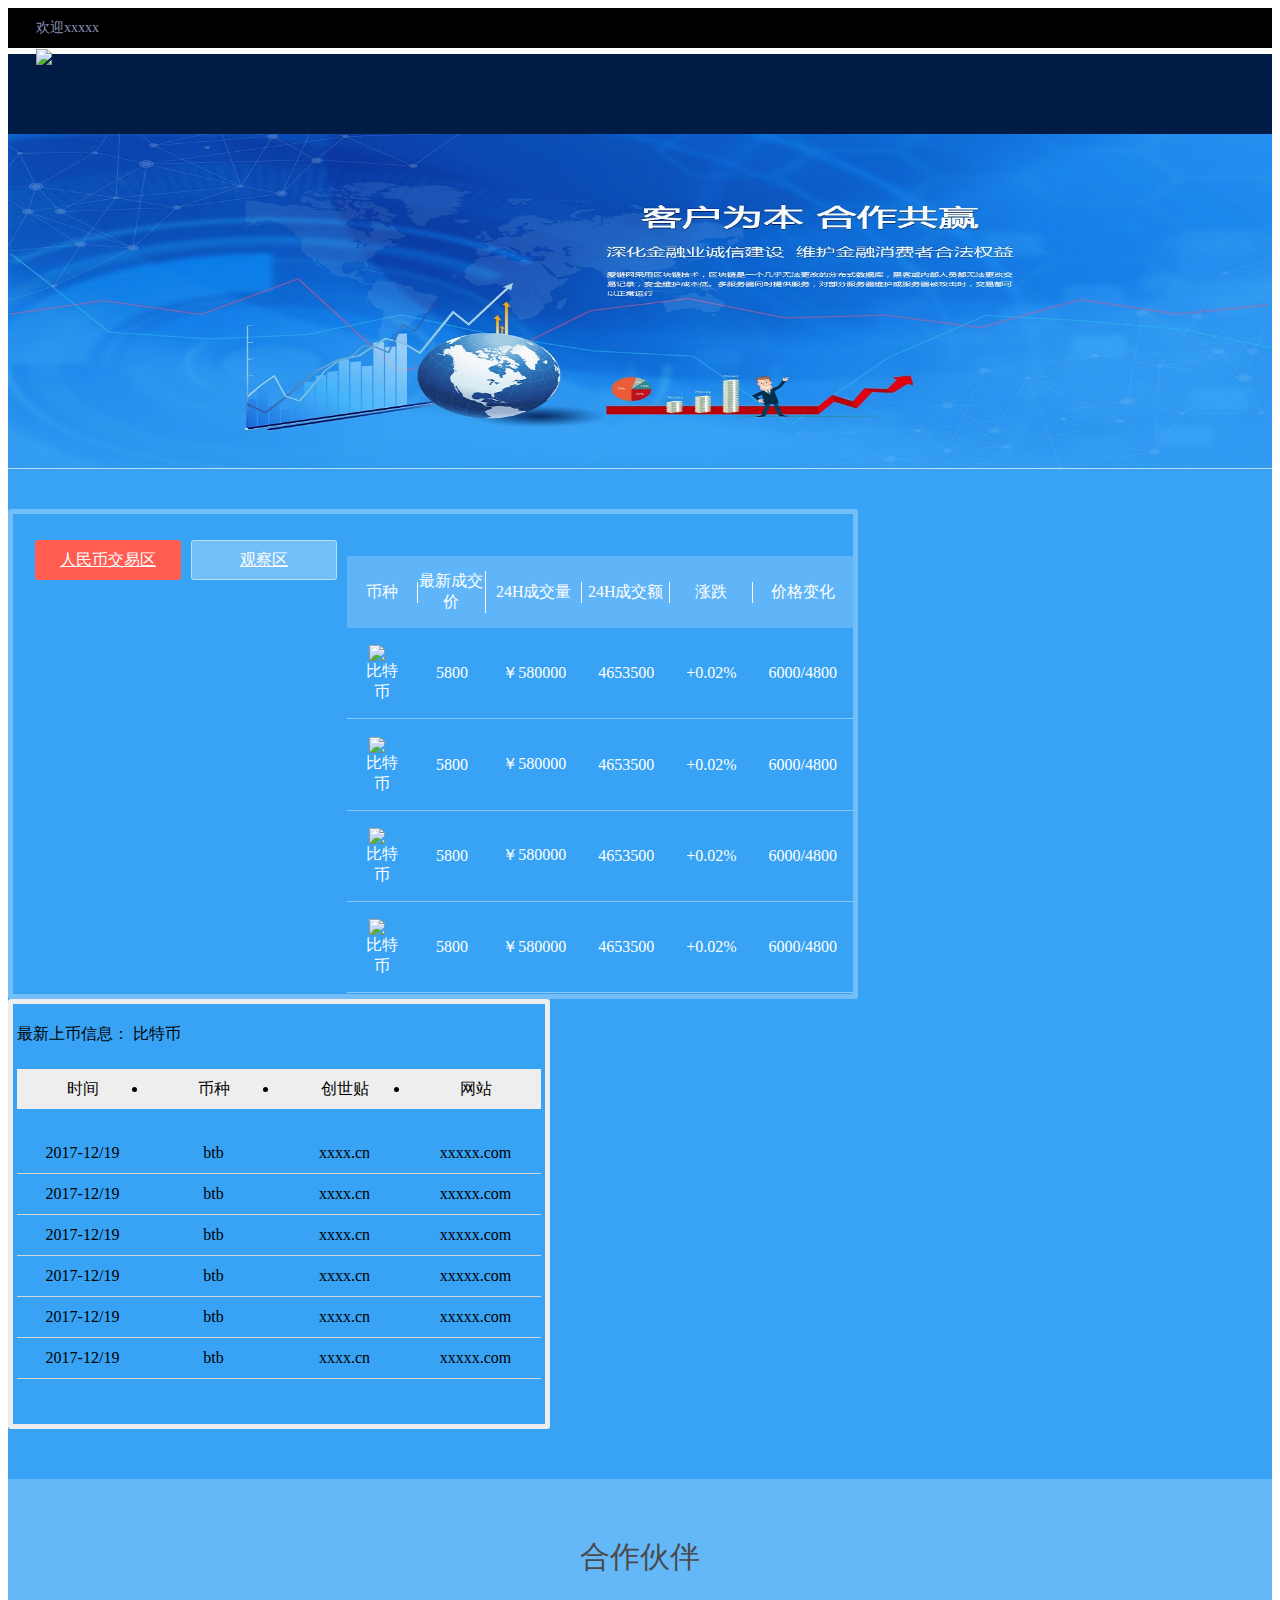
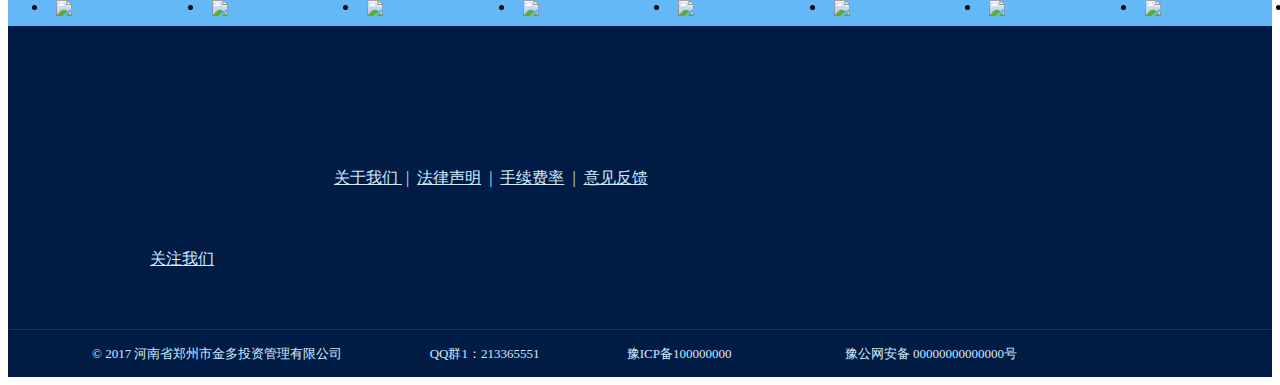
==== commit bb4d2ac0: "提交 Signed-off-by: Your Name <you@example.com>" ====
--- a/ailian/index.html
+++ b/ailian/index.html
@@ -163,6 +163,10 @@
 	        		<!--现在的-->
 	        		<div class="right index_two_rt">
 	        			<div class="index_two_rt_main">
+	        				<p style="font-size: 16px;color: #000;box-sizing: border-box;
+    padding: 4px;">最新上币信息：
+	        				  <span>比特币</span>
+	        				</p>
 	        				<ul class="right_title">
 	        					<li>
 	        						时间
--- a/ailian/css/main.css
+++ b/ailian/css/main.css
@@ -316,6 +316,7 @@
 .zx_table td{padding: 15px 16px;text-align: center;font-size: 16px;color: #fff;border-bottom: 1px solid rgba(255,255,255,0.4);}
 .zx_table td img{display: inline-block;vertical-align: middle;margin-right: 10px;}
 .zx_table tr:last-child td{border-bottom: none;}
+.zx_table tr:hover td{background: rgba(255,255,255,0.2);}
 .jybiaoti1{
 	       max-height: 927px;
     height: 927px;
@@ -326,4 +327,9 @@
     border: 1px solid #e0dfdf;
     height: 26px;
     line-height: 16px;
+}
+.lishi_maina {
+    float: left;
+    width: 15%;
+    text-align: center;
 }--- a/ailian/css/fugai.css
+++ b/ailian/css/fugai.css
@@ -0,0 +1,73 @@
+.str_wrap {
+   	overflow: hidden;
+    width: 80%;
+    font-size: 18px;
+    line-height: 18px;
+    position: relative;
+    -moz-user-select: none;
+    -khtml-user-select: none;
+    user-select: none;
+    white-space: nowrap;
+}
+.str_wrap li{
+	margin-bottom: 10px;
+}
+.index_news_ico{
+    background: url(../images/index_30.png) no-repeat 24px center;
+    padding-left: 0; 
+    color: #eb5c38;
+    width: 16%;
+    text-indent: 80px;
+}
+.index_two_rt_main{
+	width: 100%;
+    border-radius: 5px;
+    overflow: hidden;
+    height: 420px;
+    border: 5px solid #EEE;
+    border-radius: 3px;
+}
+.right_title{
+	width: 100%;
+	overflow: hidden;
+	box-sizing: border-box;
+	padding: 4px;
+}
+.right_title li{
+	width: 25%;
+	float: left;
+	height: 40px;
+	text-align: center;
+	line-height: 40px;
+	background: #EEE;
+	font-size: 16px;
+	color: #000;
+    font-family: "微软雅黑","Microsoft YaHei";
+	
+}
+.right_content{
+	width: 100%;
+	overflow: hidden;
+	box-sizing: border-box;
+	padding: 4px;
+	height: 360px;
+	overflow-y: auto;
+}
+.right_content li{
+	width: 100%;
+	float: left;
+	height: 40px;
+	text-align: center;
+	line-height: 40px;
+	border-bottom:1px solid #d5d5d5;
+	font-size: 16px;
+	color: #000;
+    font-family: "微软雅黑","Microsoft YaHei";
+}
+.right_content li div{
+	width: 25%;
+	float: left;
+}
+.index_two_rt{
+	 width: 38%;
+}
